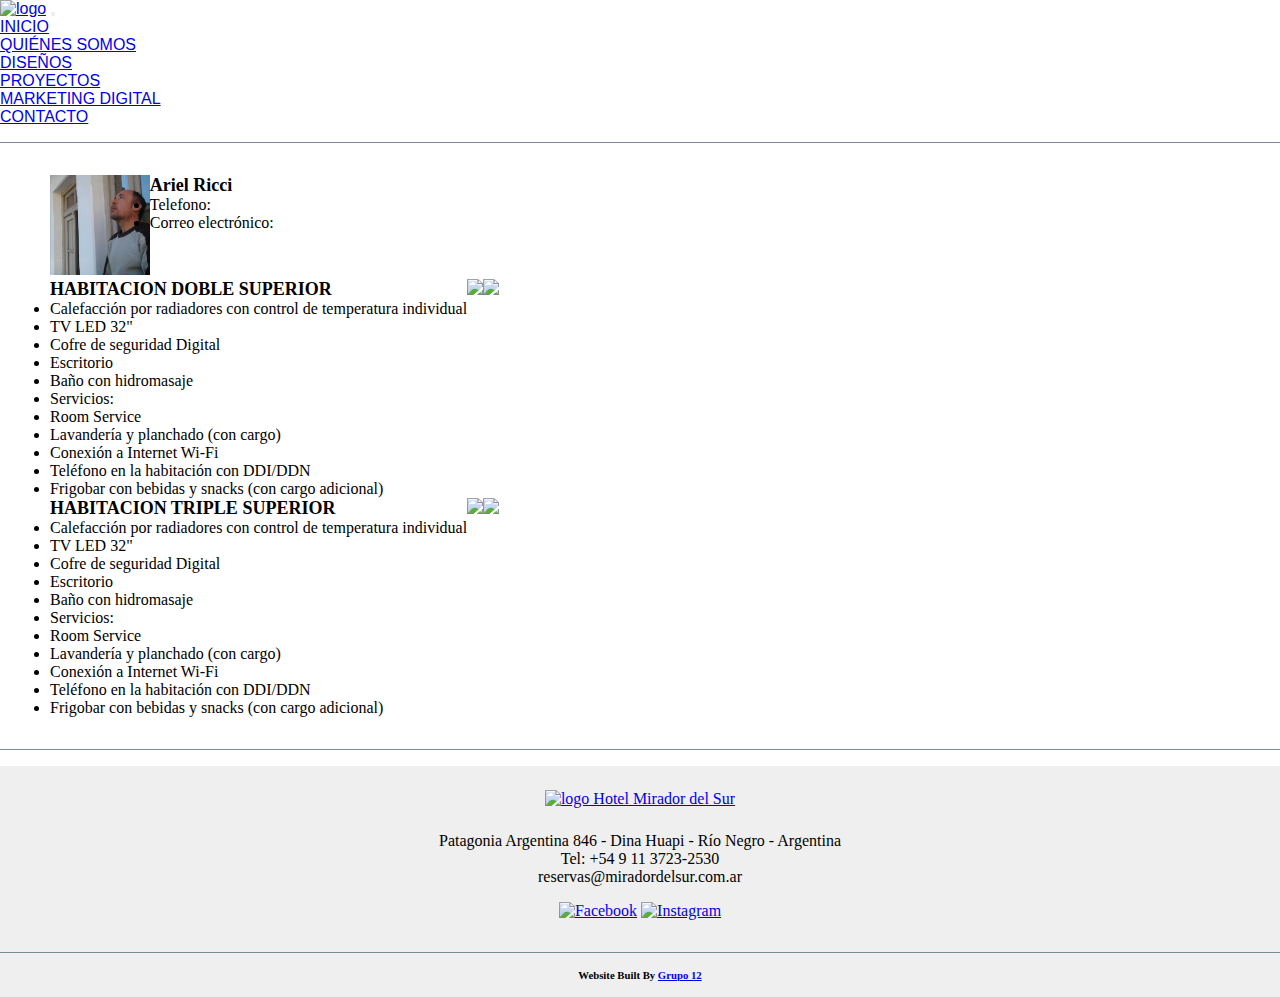
==== grupo12.html @ 324e1aa8 "Add files via upload" ====
<!DOCTYPE html>
<html lang="en">
<head>
    <meta charset="UTF-8">
    <meta http-equiv="X-UA-Compatible" content="IE=edge">
    <meta name="viewport" content="width=device-width, initial-scale=1.0">
    <title>Grupo12 - Comision 191</title>
    
    <!--Favicon-->
    <link rel="icon" type="" sizes="44x44" href="/image/G12/favicon.png">
    
    <!--CSS Bootstrap-->
    <link href="https://cdn.jsdelivr.net/npm/bootstrap@5.3.0-alpha2/dist/css/bootstrap.min.css" rel="stylesheet" integrity="sha384-aFq/bzH65dt+w6FI2ooMVUpc+21e0SRygnTpmBvdBgSdnuTN7QbdgL+OapgHtvPp" crossorigin="anonymous">
    
    <!--CSS Propio-->
    <link rel="stylesheet" href="/css/styles.css">
    <link rel="stylesheet" href="css/index.css">

</head>

<body>
    <div class="container">
<header>
    
    <!--Barra de Navegacion-->
    <nav class="navbar navbar-expand-sm myFont">
        <div class="container-fluid">
           
                <a class="nav-link active" aria-current="page" href="grupo12.html"><img src="/image/G12 Designers Team .png" alt="logo" height="75px"></a>
           
            <button class="navbar-toggler" type="button" data-bs-toggle="collapse" data-bs-target="#navbarNav" aria-controls="navbarNav" aria-expanded="false" aria-label="Toggle navigation"><span class="navbar-toggler-icon"></span>
            </button>
            <div class="collapse navbar-collapse justify-content-sm-center justify-content-md-end" id="navbarNav">
                <ul class="navbar-nav">
                    <li class="nav-item"><a class="nav-link active" aria-current="page" href="grupo12.html">INICIO</a></li>
                    <li class="nav-item"><a class="nav-link" href="#">QUIÉNES SOMOS</a></li>
                    <li class="nav-item"><a class="nav-link" href="#">DISEÑOS</a></li>
                    <li class="nav-item"><a class="nav-link" href="#">PROYECTOS</a></li>
                    <li class="nav-item"><a class="nav-link" href="#">MARKETING DIGITAL</a></li>
                    <li class="nav-item"><a class="nav-link" href="#">CONTACTO</a></li>
                </ul>
                
            </div>
        </div>
  </nav>
<!--Fin de Barra de Navegacion-->
</header>
   <div class="main-article">
<section id="div1" class="row my-5 d-flex ">
    
    <div class="col-4 d-flex my-5">
        <img src="image/G12/Ariel Ricci.JPG" height="100" >
    </div>
    <div class="col-lg-4" >
        <ul>
            <h3 style="font-size: 18px;">Ariel Ricci</h3>
            <li> Telefono: </li>
            <li> Correo electrónico:</li>
            
        </ul>
    </div>
    
</section>


<section id="div2" class="row my-5 d-flex">
    <div class="col-lg-4" >
        <ul>
            <h3 style="font-size: 18px;">HABITACION DOBLE SUPERIOR</h3>
            <li> Calefacción por radiadores con control de temperatura individual</li>
            <li> TV LED 32"</li>
            <li> Cofre de seguridad Digital</li>
            <li> Escritorio</li>
            <li> Baño con hidromasaje</li>
            <li> Servicios:</li>
            <li> Room Service</li>
            <li> Lavandería y planchado (con cargo)</li>
            <li> Conexión a Internet Wi-Fi</li>
            <li> Teléfono en la habitación con DDI/DDN</li>
            <li> Frigobar con bebidas y snacks (con cargo adicional)</li> 
        </ul>
    </div>
    <div class="col-4 d-flex my-5">
        <img src="image/doble-superior.jpg" height="230">
    </div>
    <div class="col-4 d-flex my-5 d-none d-md-block">
        <img src="image/doble-superior2.jpg" height="230">
    </div>
</section>


<section id="div3" class="row my-5 d-flex ">
    <div class="col-lg-4">
        <ul>
            <h3 style="font-size:18px;">HABITACION TRIPLE SUPERIOR</h3>
            <li> Calefacción por radiadores con control de temperatura individual</li>
            <li> TV LED 32"</li>
            <li> Cofre de seguridad Digital</li>
            <li> Escritorio</li>
            <li> Baño con hidromasaje</li>
            <li> Servicios:</li>
            <li> Room Service</li>
            <li> Lavandería y planchado (con cargo)</li>
            <li> Conexión a Internet Wi-Fi</li>
            <li> Teléfono en la habitación con DDI/DDN</li>
            <li> Frigobar con bebidas y snacks (con cargo adicional)</li>
        </ul>
    </div>
    <div class="col-4 d-flex my-5 d-none d-md-block">
        <img src="image/triple-superior.jpg" height="230">
    </div>
    <div class="col-4 d-flex my-5">
        <img src="image/triple-superior2.jpg" height="230">
    </div>
</section>
</div>



<footer class="footer row">
    
    <div class="footer-logo col-3 ">
            <a href="https://www.miradordelsur.com.ar">
                <img src="image/logo hotel.png" alt="logo Hotel Mirador del Sur" height="50px" class="img-responsive">
            </a>
        
    </div>
    <div class="contact col-6">
        <p>Patagonia Argentina 846 - Dina Huapi - Río Negro - Argentina</p>
            <p>Tel: <a href="tel:+54 9 11 3723-2530">+54 9 11 3723-2530</a></p>
            <p><a href="mailto:reservas@miradordelsur.com.ar">reservas@miradordelsur.com.ar</a></p>
    </div>
    <div class="social col-3 column-gap-3 ">
            <a target="_blank" href="#"><img src="image/facebook.png" alt="Facebook"></a>
            <a target="_blank" href="#"><img src="image/instagram.png" alt="Instagram"></a>
    </div>
        

        
     
        <div class="credits">
                <H6> Website Built By <a target="_blank" href="grupo12.html">Grupo 12</a></H6>
        </div>
    
  </footer>



    </div>
<script src="https://cdn.jsdelivr.net/npm/bootstrap@5.3.0-alpha3/dist/js/bootstrap.bundle.min.js" integrity="sha384-ENjdO4Dr2bkBIFxQpeoTz1HIcje39Wm4jDKdf19U8gI4ddQ3GYNS7NTKfAdVQSZe" crossorigin="anonymous"></script>
<script defer src="https://kit.fontawesome.com/76c9ca720a.js" crossorigin="anonymous"></script>
</body>
</html>
---- css/styles.css ----
.myFont{
    font-family: 'Lucida Sans', 'Lucida Sans Regular', 'Lucida Grande', 'Lucida Sans Unicode', Geneva, Verdana, sans-serif;
    font-size: 16px;
    
}

.main-article {
    margin-top: 1rem;
    padding-top: 2rem;
    margin-bottom: 1rem;
    padding-bottom: 2rem;
    border-top: 1px solid lightslategray;
    border-bottom: 1px solid lightslategray;
  }

  #mapa{
    padding-top: 3rem;
    display: flex;
    justify-content: center;
  }


 .footer{
    background-color: rgba(147, 147, 147, 0.15);
    text-align:center;
}
.footer-logo{
    text-align:center;
    padding-top: 1.5rem;
    padding-bottom: 1.5rem;
}
.social{
   
    text-align:center;
    
   
    padding-top: 1rem;
    padding-bottom: 2rem;

   }
   .contact{
    display:block;
    
  }
  .contact p a{
    text-decoration: none;
    color:unset ;
  }
  .credits{
    padding-top: 1rem;
    padding-bottom: 1rem;
    border-top: 1px solid lightslategray;
   
  }
 /* #formReserva {
    display: flex;
    justify-content: center;
  }*/
---- css/index.css ----
.carousel-inner{
    height: 500px;
}
.hero{
    margin-top: 40px;
    margin-left: 10px;
    border-top: 1px solid lightslategray;
    border-bottom: 1px solid lightslategray;
    padding-top: 20px;
}
*{
    padding: 0;
    margin: 0;
}

#div1{
    display:flex;
    padding: 0px;
    justify-content:flex-start ;
    margin-left: 50px;
}
#div2{
    display:flex;
    padding: 0px;
    justify-content:flex-start;
    margin-left: 50px;
}
#div3{
    display: flex;
    padding: 0px;
    justify-content:flex-start;
    margin-left: 50px;
}
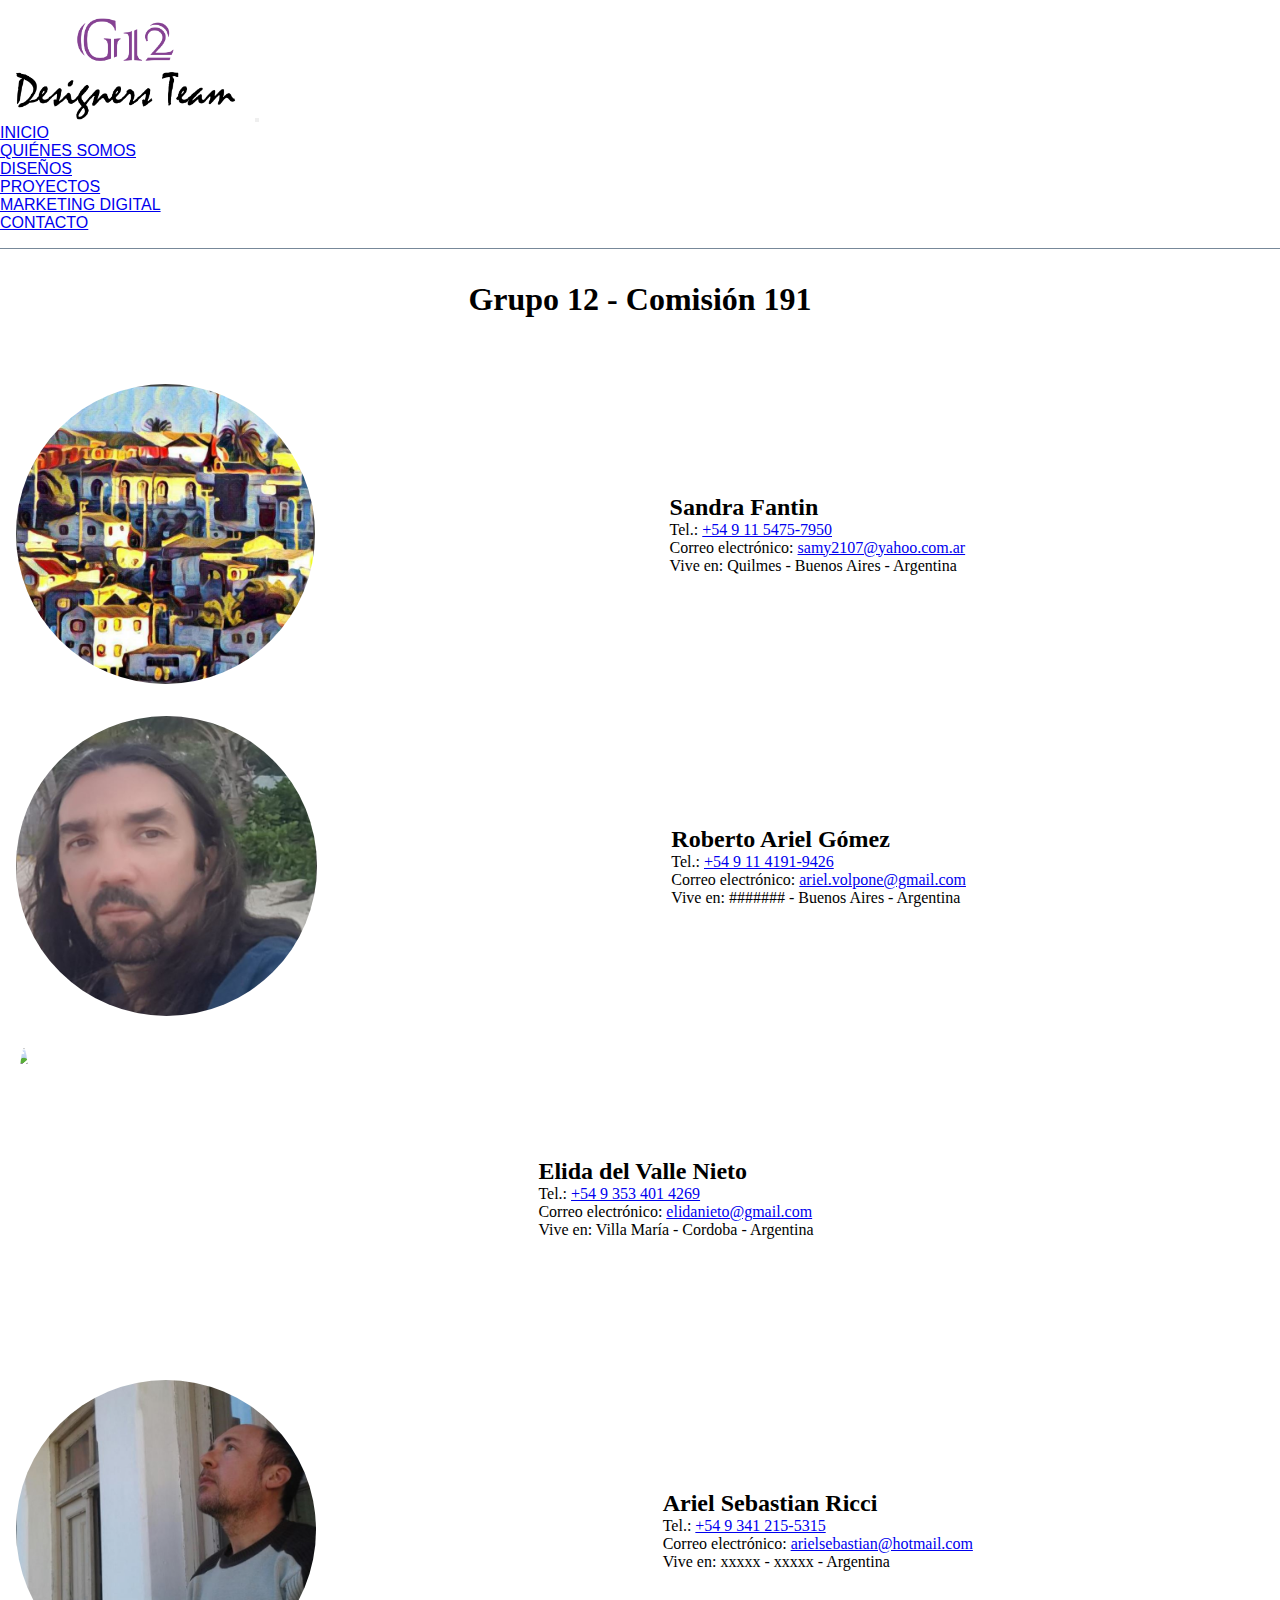
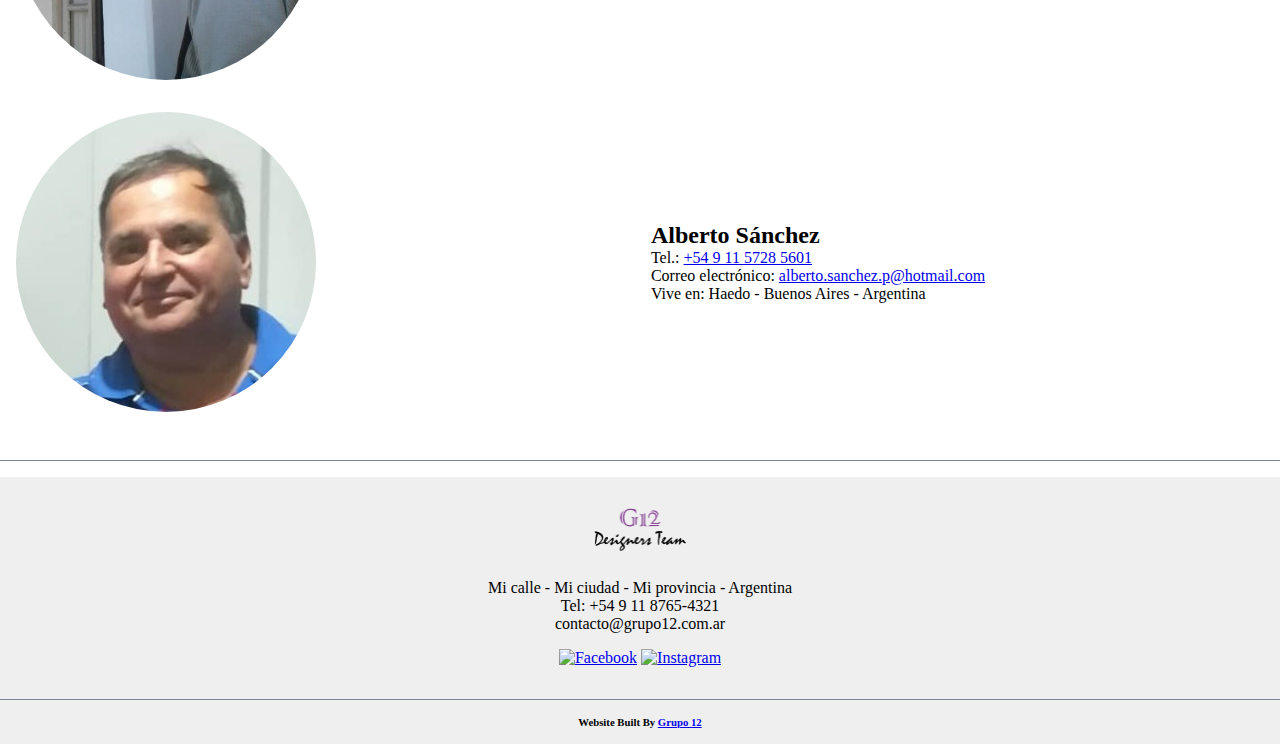
==== commit b1f865ca: "Actualizacion con algunos ajustes" ====
--- a/grupo12.html
+++ b/grupo12.html
@@ -14,8 +14,6 @@
     
     <!--CSS Propio-->
     <link rel="stylesheet" href="/css/styles.css">
-    <link rel="stylesheet" href="css/index.css">
-
 </head>
 
 <body>
@@ -26,7 +24,7 @@
     <nav class="navbar navbar-expand-sm myFont">
         <div class="container-fluid">
            
-                <a class="nav-link active" aria-current="page" href="grupo12.html"><img src="/image/G12 Designers Team .png" alt="logo" height="75px"></a>
+                <a class="nav-link active" aria-current="page" href="grupo12.html"><img src="/image/G12/G12 Designers Team .png" alt="logo" height="120px"></a>
            
             <button class="navbar-toggler" type="button" data-bs-toggle="collapse" data-bs-target="#navbarNav" aria-controls="navbarNav" aria-expanded="false" aria-label="Toggle navigation"><span class="navbar-toggler-icon"></span>
             </button>
@@ -45,109 +43,109 @@
   </nav>
 <!--Fin de Barra de Navegacion-->
 </header>
-   <div class="main-article">
-<section id="div1" class="row my-5 d-flex ">
+   <div class="main-article" >
+    <h1 style="text-align:center; margin-bottom: 50px;">Grupo 12 - Comisión 191</h1>
+
+    <section class="cajaFlex row" id="member1">
+        <article class=" foto col-md-5">
+            <img src="image/G12/SandraFantin.JPG" >
+        </article>
+        <article class="curriculum col-md-4">
+            <ul>
+                <h3 style="font-size: 24px;">Sandra Fantin</h3>
+                <li> Tel.: <a href="tel:5491154757950" target="_blank">+54 9 11 5475-7950</a></li>
+                <li> Correo electrónico:  <a href="mailto:samy2107@yahoo.com.ar target="_blank">samy2107@yahoo.com.ar</a></li>
+                <li> Vive en: Quilmes - Buenos Aires - Argentina</li>
+            </ul>
+        </article>
+    </section>
+
+    <section class="cajaFlex row" id="member2">
+        <article class=" foto col-md-5">
+            <img src="image/G12/RobertoArielGomez.JPG" >
+        </article>
+        <article class="curriculum col-md-4">
+            <ul style="list-style: none;">
+                <h3 style="font-size: 24px;">Roberto Ariel Gómez</h3>
+                <li> Tel.: <a href="tel:+5491141919426" target="_blank">+54 9 11 4191-9426</a></li>
+                <li> Correo electrónico:  <a href="mailto:ariel.volpone@gmail.com target="_blank">ariel.volpone@gmail.com</a></li>
+                <li> Vive en: ####### - Buenos Aires - Argentina</li>
+            </ul>
+        </article>
+    </section>
+
+    <section class="cajaFlex row" id="member3">
+        <article class=" foto col-md-5">
+            <img src="image/G12/ElidaNieto.jpg" >
+        </article>
+        <article class="curriculum col-md-4">
+            <ul style="list-style: none;">
+                <h3 style="font-size: 24px;">Elida del Valle Nieto</h3>
+                <li> Tel.: <a href="tel:5493534014269" target="_blank">+54 9 353 401 4269</a></li>
+                <li> Correo electrónico:  <a href="mailto:elidanieto@gmail.com target="_blank">elidanieto@gmail.com</a></li>
+                <li> Vive en: Villa María - Cordoba - Argentina</li>
+            </ul>
+        </article>
+    </section>
+
+    <section class="cajaFlex row" id="member3">
+        <article class=" foto col-md-5">
+            <img src="image/G12/ArielRicci.JPG" >
+        </article>
+        <article class="curriculum col-md-4">
+            <ul style="list-style: none;">
+                <h3 style="font-size: 24px;">Ariel Sebastian Ricci</h3>
+                <li> Tel.: <a href="tel:5493412155315" target="_blank">+54 9 341 215-5315</a></li>
+                <li> Correo electrónico:  <a href="mailto:arielsebastian@hotmail.com target="_blank">arielsebastian@hotmail.com</a></li>
+                <li> Vive en: xxxxx - xxxxx - Argentina</li>
+            </ul>
+        </article>
+    </section>
+
+    <section class="cajaFlex row" id="member3">
+        <article class=" foto col-md-5">
+            <img src="image/G12/AlbertoSanchez.jpg" >
+        </article>
+        <article class="curriculum col-md-4">
+            <ul style="list-style: none;">
+                <h3 style="font-size: 24px;">Alberto Sánchez</h3>
+                <li> Tel.: <a href="tel:+5491157282601" target="_blank">+54 9 11 5728 5601</a></li>
+                <li> Correo electrónico:  <a href="mailto:alberto.sanchez.p@hotmail.com" target="_blank">alberto.sanchez.p@hotmail.com</a></li>
+                <li> Vive en: Haedo - Buenos Aires - Argentina</li>
+            </ul>
+        </article>
+    </section>
     
-    <div class="col-4 d-flex my-5">
-        <img src="image/G12/Ariel Ricci.JPG" height="100" >
-    </div>
-    <div class="col-lg-4" >
-        <ul>
-            <h3 style="font-size: 18px;">Ariel Ricci</h3>
-            <li> Telefono: </li>
-            <li> Correo electrónico:</li>
+  
+   
+</div>
+
+    <footer class="footer row">
+        
+        <div class="footer-logo col-3 ">
+                <a href="https://www.g12.com.ar">
+                    <img src="/image/G12/G12 Designers Team .png" alt="logo G12" height="50px" class="img-responsive">
+                </a>
             
-        </ul>
-    </div>
-    
-</section>
+        </div>
+        <div class="contact col-6">
+            <p>Mi calle - Mi ciudad - Mi provincia - Argentina</p>
+                <p>Tel: <a href="tel:+54 9 11 8765-4321">+54 9 11 8765-4321</a></p>
+                <p><a href="mailto:contacto@grupo12.com.ar">contacto@grupo12.com.ar</a></p>
+        </div>
+        <div class="social col-3 column-gap-3 ">
+                <a target="_blank" href="#"><img src="image/facebook.png" alt="Facebook"></a>
+                <a target="_blank" href="#"><img src="image/instagram.png" alt="Instagram"></a>
+        </div>
+        <div class="credits">
+            <H6> Website Built By <a target="_blank" href="grupo12.html">Grupo 12</a></H6>
+        </div>
+        
+    </footer>
 
 
-<section id="div2" class="row my-5 d-flex">
-    <div class="col-lg-4" >
-        <ul>
-            <h3 style="font-size: 18px;">HABITACION DOBLE SUPERIOR</h3>
-            <li> Calefacción por radiadores con control de temperatura individual</li>
-            <li> TV LED 32"</li>
-            <li> Cofre de seguridad Digital</li>
-            <li> Escritorio</li>
-            <li> Baño con hidromasaje</li>
-            <li> Servicios:</li>
-            <li> Room Service</li>
-            <li> Lavandería y planchado (con cargo)</li>
-            <li> Conexión a Internet Wi-Fi</li>
-            <li> Teléfono en la habitación con DDI/DDN</li>
-            <li> Frigobar con bebidas y snacks (con cargo adicional)</li> 
-        </ul>
-    </div>
-    <div class="col-4 d-flex my-5">
-        <img src="image/doble-superior.jpg" height="230">
-    </div>
-    <div class="col-4 d-flex my-5 d-none d-md-block">
-        <img src="image/doble-superior2.jpg" height="230">
-    </div>
-</section>
-
-
-<section id="div3" class="row my-5 d-flex ">
-    <div class="col-lg-4">
-        <ul>
-            <h3 style="font-size:18px;">HABITACION TRIPLE SUPERIOR</h3>
-            <li> Calefacción por radiadores con control de temperatura individual</li>
-            <li> TV LED 32"</li>
-            <li> Cofre de seguridad Digital</li>
-            <li> Escritorio</li>
-            <li> Baño con hidromasaje</li>
-            <li> Servicios:</li>
-            <li> Room Service</li>
-            <li> Lavandería y planchado (con cargo)</li>
-            <li> Conexión a Internet Wi-Fi</li>
-            <li> Teléfono en la habitación con DDI/DDN</li>
-            <li> Frigobar con bebidas y snacks (con cargo adicional)</li>
-        </ul>
-    </div>
-    <div class="col-4 d-flex my-5 d-none d-md-block">
-        <img src="image/triple-superior.jpg" height="230">
-    </div>
-    <div class="col-4 d-flex my-5">
-        <img src="image/triple-superior2.jpg" height="230">
-    </div>
-</section>
-</div>
-
-
-
-<footer class="footer row">
-    
-    <div class="footer-logo col-3 ">
-            <a href="https://www.miradordelsur.com.ar">
-                <img src="image/logo hotel.png" alt="logo Hotel Mirador del Sur" height="50px" class="img-responsive">
-            </a>
-        
-    </div>
-    <div class="contact col-6">
-        <p>Patagonia Argentina 846 - Dina Huapi - Río Negro - Argentina</p>
-            <p>Tel: <a href="tel:+54 9 11 3723-2530">+54 9 11 3723-2530</a></p>
-            <p><a href="mailto:reservas@miradordelsur.com.ar">reservas@miradordelsur.com.ar</a></p>
-    </div>
-    <div class="social col-3 column-gap-3 ">
-            <a target="_blank" href="#"><img src="image/facebook.png" alt="Facebook"></a>
-            <a target="_blank" href="#"><img src="image/instagram.png" alt="Instagram"></a>
-    </div>
-        
-
-        
-     
-        <div class="credits">
-                <H6> Website Built By <a target="_blank" href="grupo12.html">Grupo 12</a></H6>
-        </div>
-    
-  </footer>
-
-
-
-    </div>
 <script src="https://cdn.jsdelivr.net/npm/bootstrap@5.3.0-alpha3/dist/js/bootstrap.bundle.min.js" integrity="sha384-ENjdO4Dr2bkBIFxQpeoTz1HIcje39Wm4jDKdf19U8gI4ddQ3GYNS7NTKfAdVQSZe" crossorigin="anonymous"></script>
 <script defer src="https://kit.fontawesome.com/76c9ca720a.js" crossorigin="anonymous"></script>
+
 </body>
 </html>--- a/css/styles.css
+++ b/css/styles.css
@@ -1,3 +1,10 @@
+
+
+* {
+  padding: 0;
+  margin: 0;
+}
+
 .myFont{
     font-family: 'Lucida Sans', 'Lucida Sans Regular', 'Lucida Grande', 'Lucida Sans Unicode', Geneva, Verdana, sans-serif;
     font-size: 16px;
@@ -11,7 +18,51 @@
     padding-bottom: 2rem;
     border-top: 1px solid lightslategray;
     border-bottom: 1px solid lightslategray;
+
+   /* height: 100vh;*/
+    display: flex;
+  flex-direction: column;
+    justify-content: space-between;
+
   }
+  .cajaFlex {
+    display: flex;
+    column-gap: 10px;
+   /* background-color:rgba(105, 105, 105, 0.15);*/
+    
+  }
+  article {
+    padding: 1rem;  
+  }
+  
+  .foto {
+    /*flex-basis: 200px;
+    flex-grow: 1;*/
+    column-width: auto;
+  }
+  
+  .curriculum {
+   /* flex-basis: 200px;
+    flex-grow: 1;*/
+    column-width: auto;
+   margin: auto;
+   
+  }
+  
+  ul{
+   list-style: none; 
+  }
+
+  article img {
+    float: left;
+    margin-right: 14px;
+    border-radius: 50%;
+    height: 300px;
+    
+  }
+
+
+
 
   #mapa{
     padding-top: 3rem;
@@ -52,7 +103,3 @@
     border-top: 1px solid lightslategray;
    
   }
- /* #formReserva {
-    display: flex;
-    justify-content: center;
-  }*/